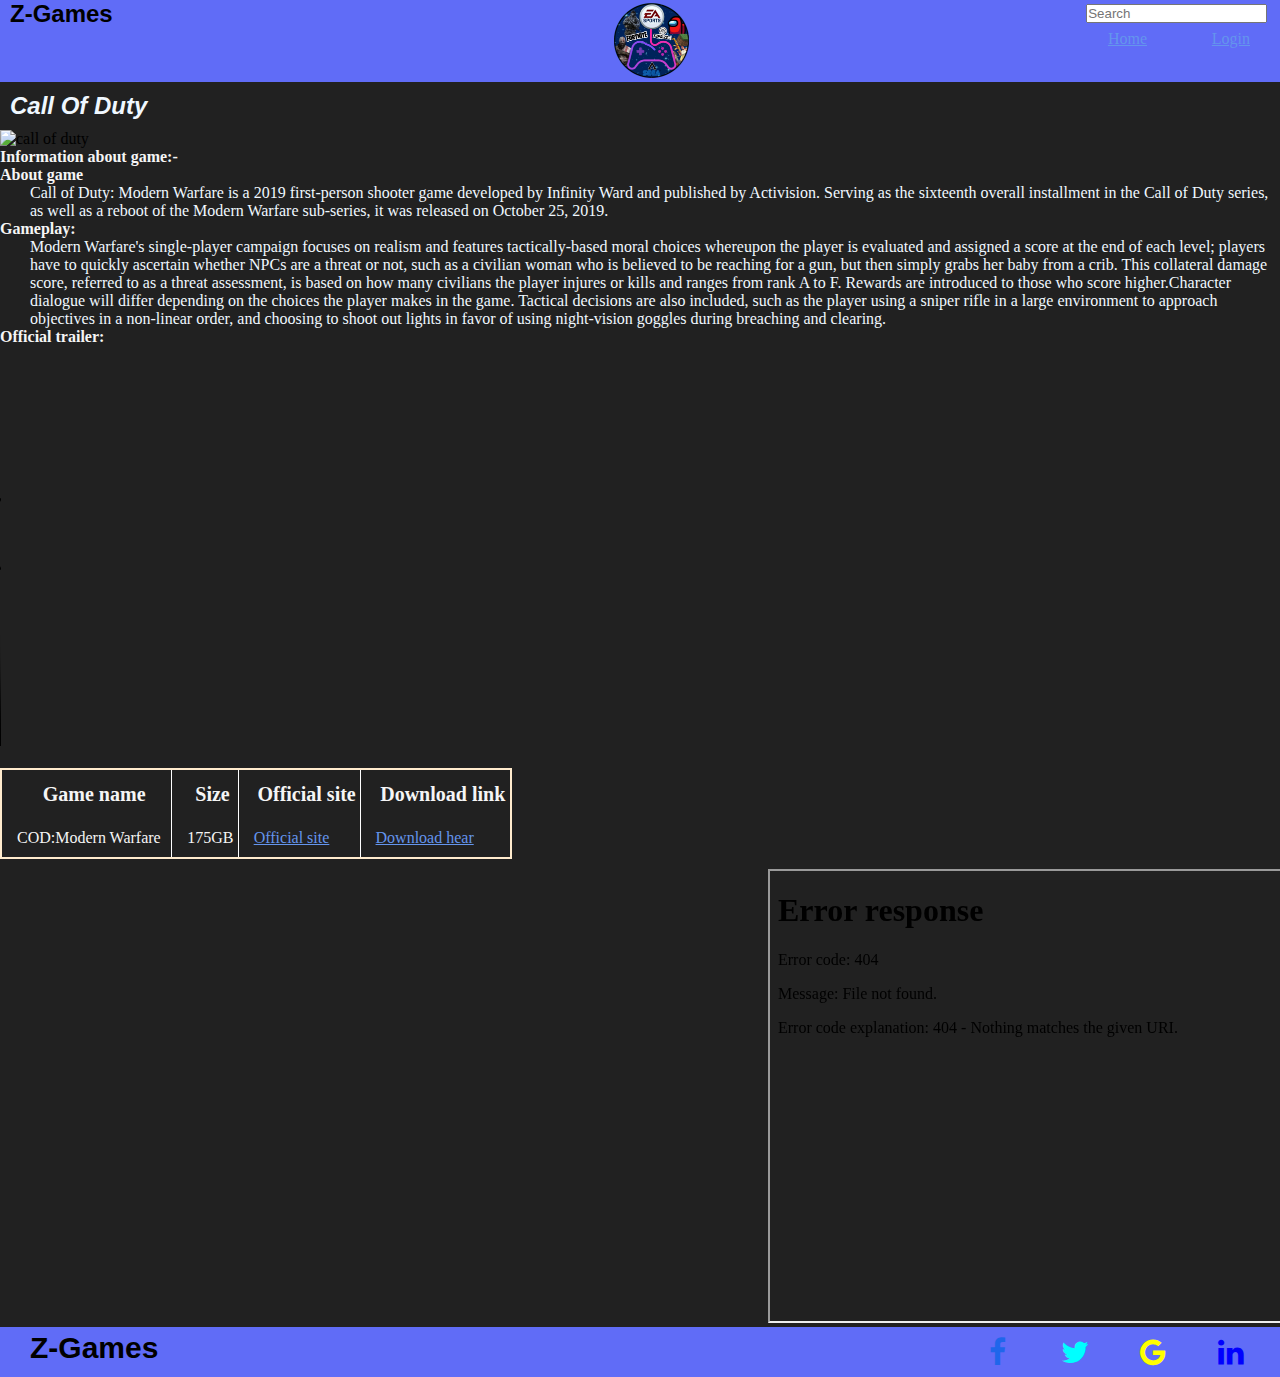
==== cod.html @ ccd73c85 "abdalrahman-first" ====
<!DOCTYPE html>
<html>

<head>
    <title>
        Call of duty
    </title>
    <link rel="stylesheet" href="style.css">
    <link rel="stylesheet" href="https://cdnjs.cloudflare.com/ajax/libs/font-awesome/4.7.0/css/font-awesome.min.css">
</head>

<body>
    <div class="pos">

        <header>
            <div class="z" style="font-family: sans-serif;">Z-Games</div>
            <img  class="image" src="logo1.png" alt="logo" width="75" height="75">
            <input type="text" placeholder="Search">
            <a href="#home" class="home">Home</a>
            <a href="#login" class="login">Login</a>
        </header>

    </div>

    <div class="Call of Duty: Modern Warfare ">
        <h2><i>Call Of Duty</i> </h2>
        <img src="image/call_of_duty.jpg" alt="call of duty" width="60%" height="500">
        <h4>Information about game:-</h4>
        <h4>About game</h4>
        <p>
            Call of Duty: Modern Warfare is a 2019 first-person shooter game developed by Infinity Ward and published by
            Activision. Serving as the sixteenth overall installment in the Call of Duty series, as well as a reboot of
            the Modern Warfare sub-series, it was released on October 25, 2019.
        </p>
        <h4>Gameplay:</h4>
        <p>
            Modern Warfare's single-player campaign focuses on realism and features tactically-based moral choices
            whereupon the player is evaluated and assigned a score at the end of each level; players have to quickly
            ascertain whether NPCs are a threat or not, such as a civilian woman who is believed to be reaching for a
            gun, but then simply grabs her baby from a crib. This collateral damage score, referred to as a threat
            assessment, is based on how many civilians the player injures or kills and ranges from rank A to F. Rewards
            are introduced to those who score higher.Character dialogue will differ depending on the choices the
            player makes in the game. Tactical decisions are also included, such as the player using a sniper rifle
            in a large environment to approach objectives in a non-linear order, and choosing to shoot out lights in
            favor of using night-vision goggles during breaching and clearing.
        </p>
        <h4>Official trailer: </h4>
        <video controls muted width="600" height="400" poster="image/call_of_duty.jpg">
            <source src="video/Call of Duty_ ModernWarfare_trailer.mp4" type="video/mp4">
        </video>

        <br>
        <br>
    </div>
    <div class="codtable">
        <table>
            <thead>
                <tr>
                    <td> <b>Game name </b> </td>
                    <td> <b>Size</b> </td>
                    <td> <b>Official site</b> </td>
                    <td> <b>Download link</b> </td>
                </tr>
            </thead>
            <tbody>
                <tr>
                    <td>COD:Modern Warfare </td>
                    <td>175GB</td>

                    <td>
                        <a href="https://www.callofduty.com/ar/modernwarfare" target="_blank">Official site</a>
                    </td>

                    <td>
                        <a href="https://eu.shop.battle.net/en-us/product/call-of-duty-modern-warfare?p=68930&codsite=buy_mw"
                            target="_blank">Download hear</a>
                    </td>
                </tr>
            </tbody>
        </table>
    </div>
    <div class="iframe">
        <iframe src="just_games.html" frameborder="5"></iframe>
    </div>
    <!-- footer -->
    <div class="footer">
        <div class="zf">Z-Games</div>
        <a href="#" class="fa fa-facebook" style="font-size: 30px;"></a>
        <a href="#" class="fa fa-twitter" style="font-size: 30px;"></a>
        <a href="#" class="fa fa-google" style="font-size: 30px;"></a>
        <a href="#" class="fa fa-linkedin" style="font-size: 30px;"></a>
        <a href="#" class="fa fa-youtube" style="font-size: 30px;"></a>
        <a href="#" class="fa fa-instagram" style="font-size: 30px;"></a>
    </div>
</body>

</html>
---- style.css ----
* {
  margin: 0;
  padding: 0;
}
html {
  scroll-behavior: smooth;
}
body {
  background-color: rgb(33, 33, 33);
  overflow-x: hidden;
}
header {
  background-color: rgb(96, 108, 247);
  width: auto;
  position: relative;
  top: 0px;
  left: 0 px;
  height: 4%;
  z-index: 300;
}
.pos {
  position: sticky;
  width: 100%;
  top: 0px;
}
.z {
  display: inline-block;
  top: 0;
  font-size: x-large;
  font-weight: 700;
  margin-left: 10px;
  text-decoration: solid white 3px;
}
.image {
  margin-left: 48%;
  margin-right: 480%;
  margin-top: auto;
  width: "75px";
  height: "75px";
  margin-top: -25px;
}
input {
  right: 1%;
  top: 5%;
  position: absolute;
}
.home {
  right: 133px;
  top: 30px;
  position: absolute;
  display: inline-block;
}
.login {
  right: 30px;
  top: 30px;
  position: absolute;
  display: inline-block;
}
/* fonts */
h1 {
  /* width: 40%; */
  height: auto;
  color: aliceblue;
  padding-top: 10px;
  padding-bottom: 10px;
  text-align: center;
  border: 4px floralwhite solid;
  font-family: cursive;
  padding: auto;
}
h2 {
  color: aliceblue;
  padding-left: 10px;
  padding: 10px;
  font-family: arial;
}
h4 {
  color: whitesmoke;
}
td {
  color: whitesmoke;
}

p {
  color: aliceblue;
  padding-left: 30px;
}
a{
  color: cornflowerblue;
}
h3 {
  color: aliceblue;
  padding-left: 30px;
}
ol {
  padding: 10px;
  color: whitesmoke;
  padding-left: 30px;
}
/* games */
.container {
  display: grid;
  grid-template-columns: 1fr 1fr 1fr 1fr 1fr;
  grid-column-gap: 3px;
  overflow-x: auto;
}
/* games p */
.asc p {
  font-size: larger;
  color: azure;
  margin-left: 20px;
  padding-bottom: 10px;
}
.gta p {
  font-size: larger;
  color: azure;
  margin-left: 80px;
  padding-bottom: 10px;
}
.cod p {
  font-size: larger;
  color: azure;
  margin-left: 5px;
  padding-bottom: 10px;
}
.gow p {
  font-size: larger;
  color: azure;
  margin-left: 75px;
  padding-bottom: 10px;
}
.red p {
  font-size: larger;
  color: azure;
  margin-left: 25px;
  padding-bottom: 10px;
}
/* table */
table{
  margin-bottom: 10px;
  border: 2px blanchedalmond solid;
  border-collapse:collapse;
  width: 40%;
}
td{
  border-left: 1px white solid;
  border-collapse: collapse;
  padding-left: 15px;
  padding-bottom: 10px;
}
thead{
  text-align: center;
  height:60px;
  font-size: 20px;
}
/* iframe */
iframe{
  width: 40%;
  height: 450px;
  position: relative;
  left: 60%;
}
/* pseudo elements */
a:visited{
  color: coral;
}
a:hover{
  color: aqua;
}
tr:hover{
  background-color:rgba(255, 229, 196, 0.105);
}
td:hover{
  background-color:rgba(255, 229, 196, 0.177) ;
}
/* footer */
.fot {
  position: relative;
  bottom: 0;
  left: 0;
  width: auto;
}
.footer {
  position: relative;
  left: 0;
  bottom: 0;
  width: 100%;
  height: 50px;
  background-color: rgb(96, 108, 247);
  overflow: hidden;
}

.zf {
  position: relative;
  left: 30px;
  font-size: 30px;
  font-weight: bold;
  font-family: sans-serif;
  bottom: -4px;
}

.fa {
  position: relative;
  top: -49px;
  left: 960px;
  padding: 20px;
  width: 30px;
  /* bottom: -36px; */
  text-align: center;
  text-decoration: none;
  margin: 5px 2px;
  overflow: hidden;
}

.fa-facebook {
  color: rgb(31, 102, 235);
}

.fa-twitter {
  color: aqua;
}

.fa-google {
  color: yellow;
}

.fa-linkedin {
  color: blue;
}

.fa-youtube {
  color: red;
}

.fa-instagram {
  color: purple;
}
/* animation */
.ulcontain{
  width: 200px;
  overflow: hidden;
  margin-left:42%;
}
ul{
  display: inline-flex;
  list-style-type:none;
  position: relative;
  animation: list 4s ease-out infinite;
}
ul li{
  margin:15px;
}
.li1{
  width: 200px;
  color: blueviolet;
}
.li2{
  width: 200px;
  color: crimson;
}
.li3{
  width: 200px;
  height: 40px;
  color: coral;
}
@keyframes list{
  0%{right: 0;}
  50%{right: 200px;}
  100%{right: 400px;}
}
/* java elements */
#start{
  text-align: center;
  /* margin-left: 50% ; */
  padding-top: 20px;
  font-size:x-large;
  display: inline-block;
}
button{
  margin-left: 15px ;
  font-size: 20px;
}
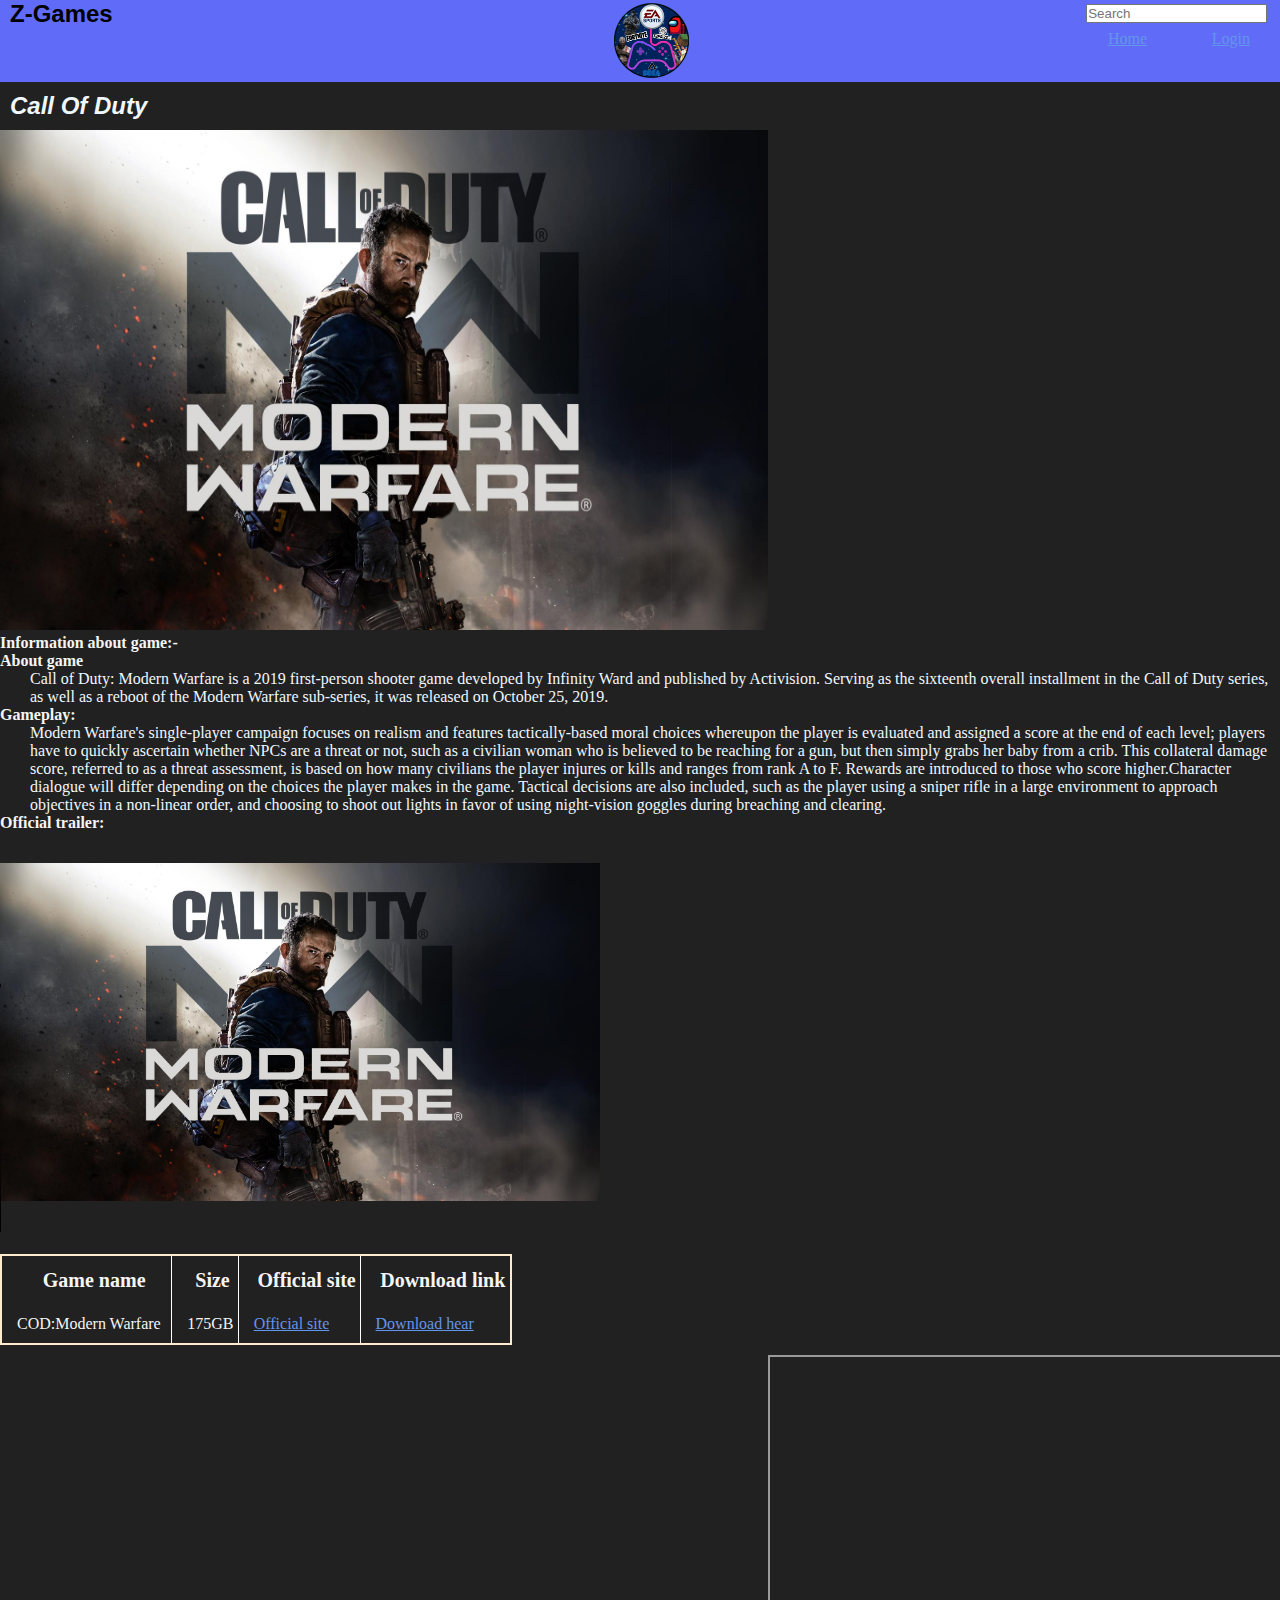
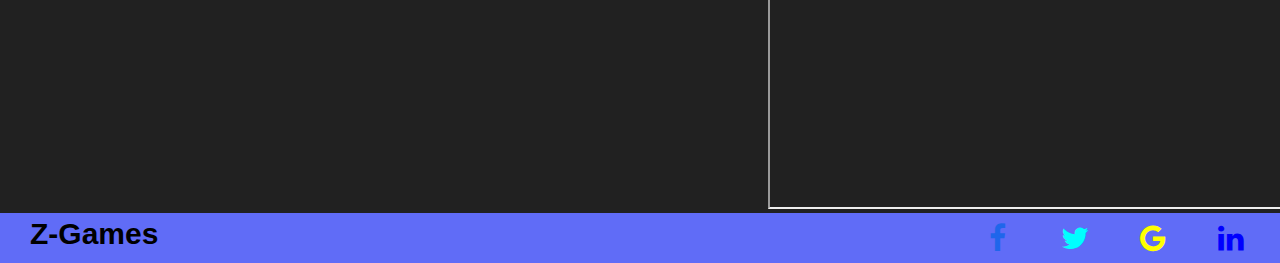
==== commit 4a904ac4: "abdalrahman- iframe edit" ====
--- a/cod.html
+++ b/cod.html
@@ -80,7 +80,7 @@
         </table>
     </div>
     <div class="iframe">
-        <iframe src="just_games.html" frameborder="5"></iframe>
+        <iframe src="https://abdalrahman1723.github.io/" frameborder="5"></iframe>
     </div>
     <!-- footer -->
     <div class="footer">
@@ -94,4 +94,4 @@
     </div>
 </body>
 
-</html>+</html>
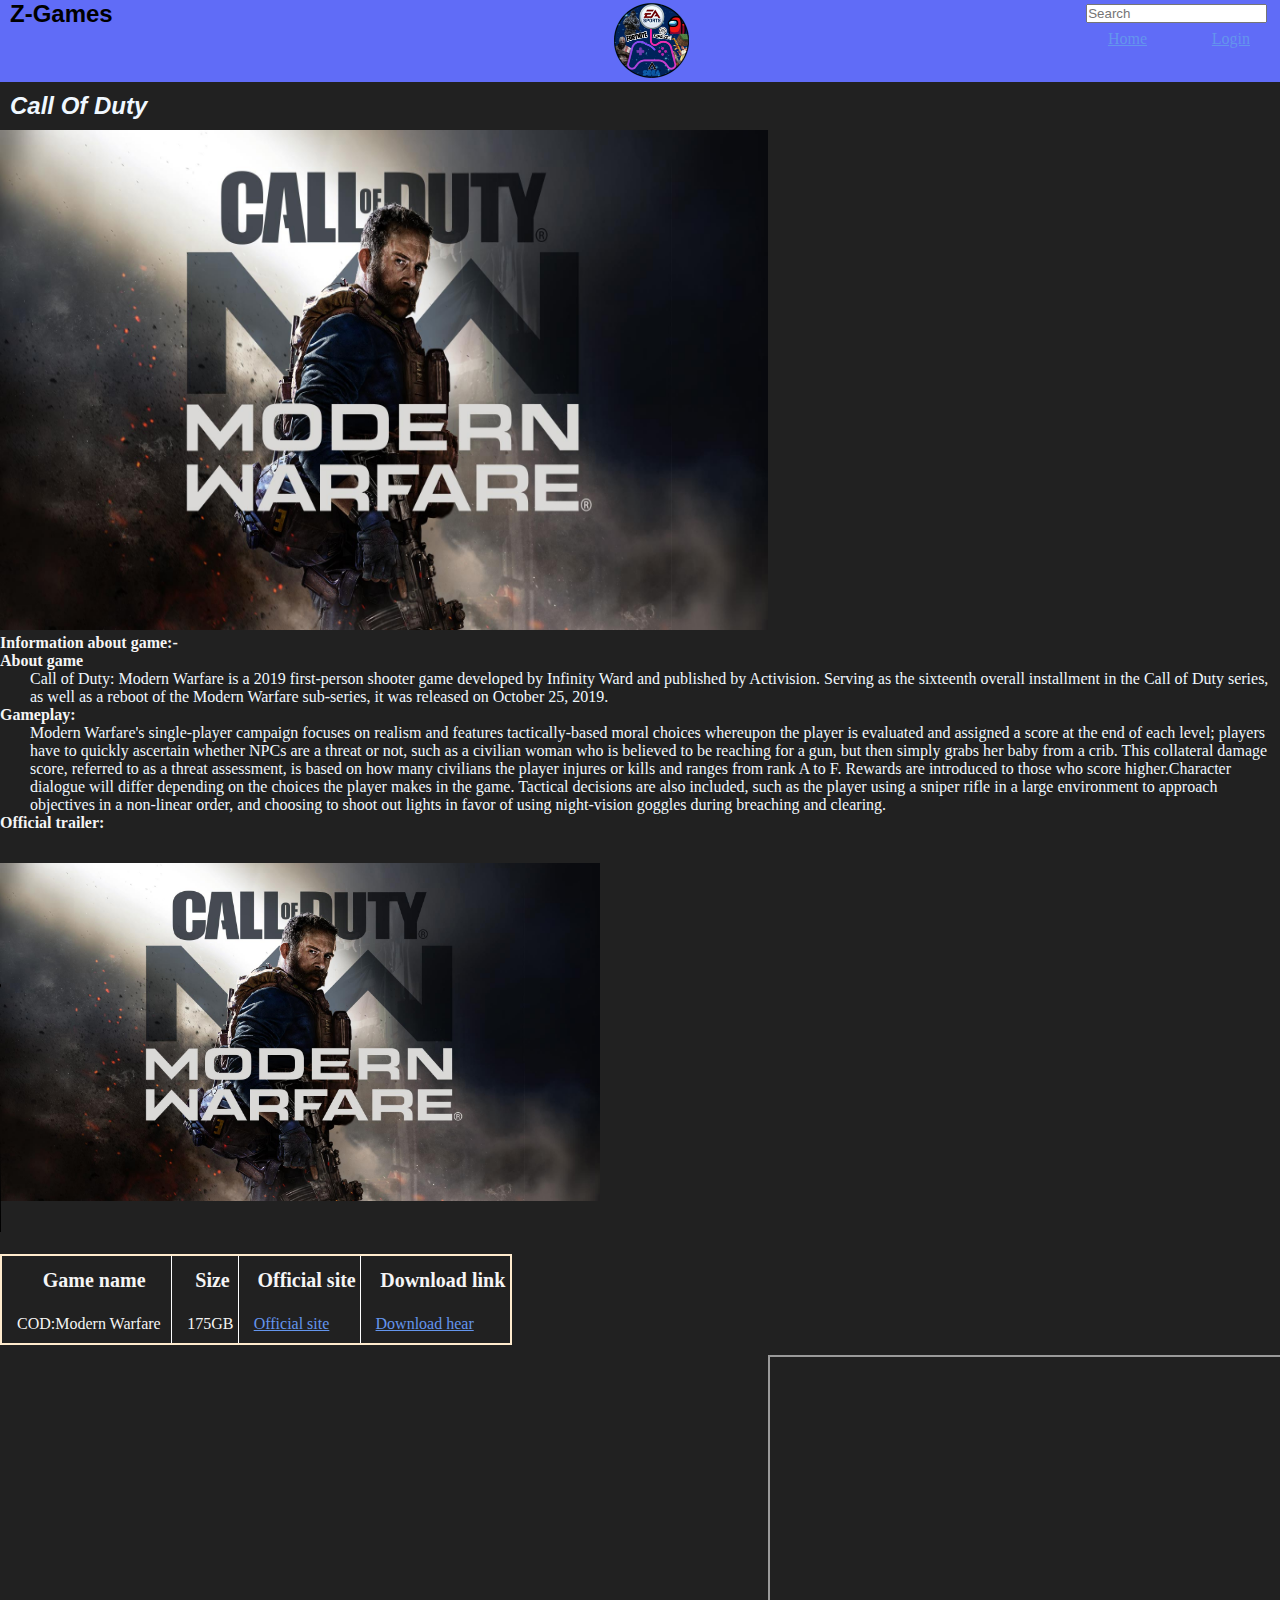
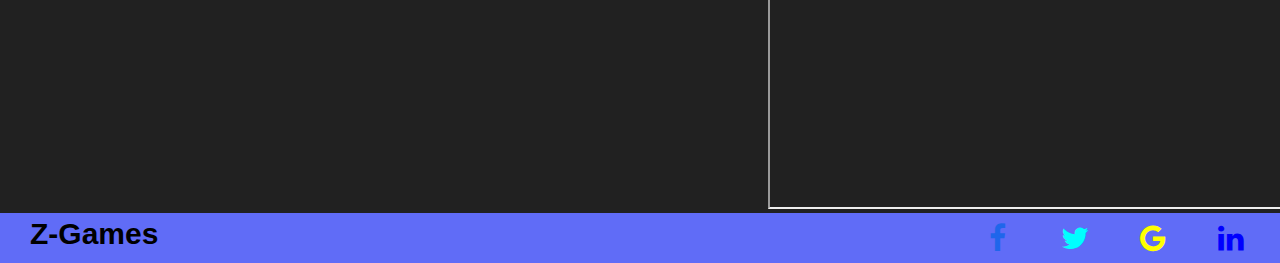
==== commit c38c5bb2: "path change" ====
--- a/cod.html
+++ b/cod.html
@@ -46,7 +46,7 @@
         </p>
         <h4>Official trailer: </h4>
         <video controls muted width="600" height="400" poster="image/call_of_duty.jpg">
-            <source src="video/Call of Duty_ ModernWarfare_trailer.mp4" type="video/mp4">
+            <source src="Call of Duty_ ModernWarfare_trailer.mp4" type="video/mp4">
         </video>
 
         <br>
--- a/style.css
+++ b/style.css
@@ -1,3 +1,4 @@
+/*  */
 * {
   margin: 0;
   padding: 0;
@@ -20,6 +21,7 @@
 }
 .pos {
   position: sticky;
+  z-index:100;
   width: 100%;
   top: 0px;
 }
@@ -245,11 +247,14 @@
   display: inline-flex;
   list-style-type:none;
   position: relative;
-  animation: list 4s ease-out infinite;
+  animation: list 3s ease-out infinite;
 }
 ul li{
   margin:15px;
 }
+.li0{
+  width: 200px;
+}
 .li1{
   width: 200px;
   color: blueviolet;
@@ -263,10 +268,15 @@
   height: 40px;
   color: coral;
 }
+.li0{
+  width: 200px;
+}
 @keyframes list{
   0%{right: 0;}
-  50%{right: 200px;}
-  100%{right: 400px;}
+  25%{right: 200px;}
+  50%{right: 400px;}
+  75%{right:600px;}
+  100%{right: 800px;}
 }
 /* java elements */
 #start{
@@ -279,4 +289,4 @@
 button{
   margin-left: 15px ;
   font-size: 20px;
-}+}
